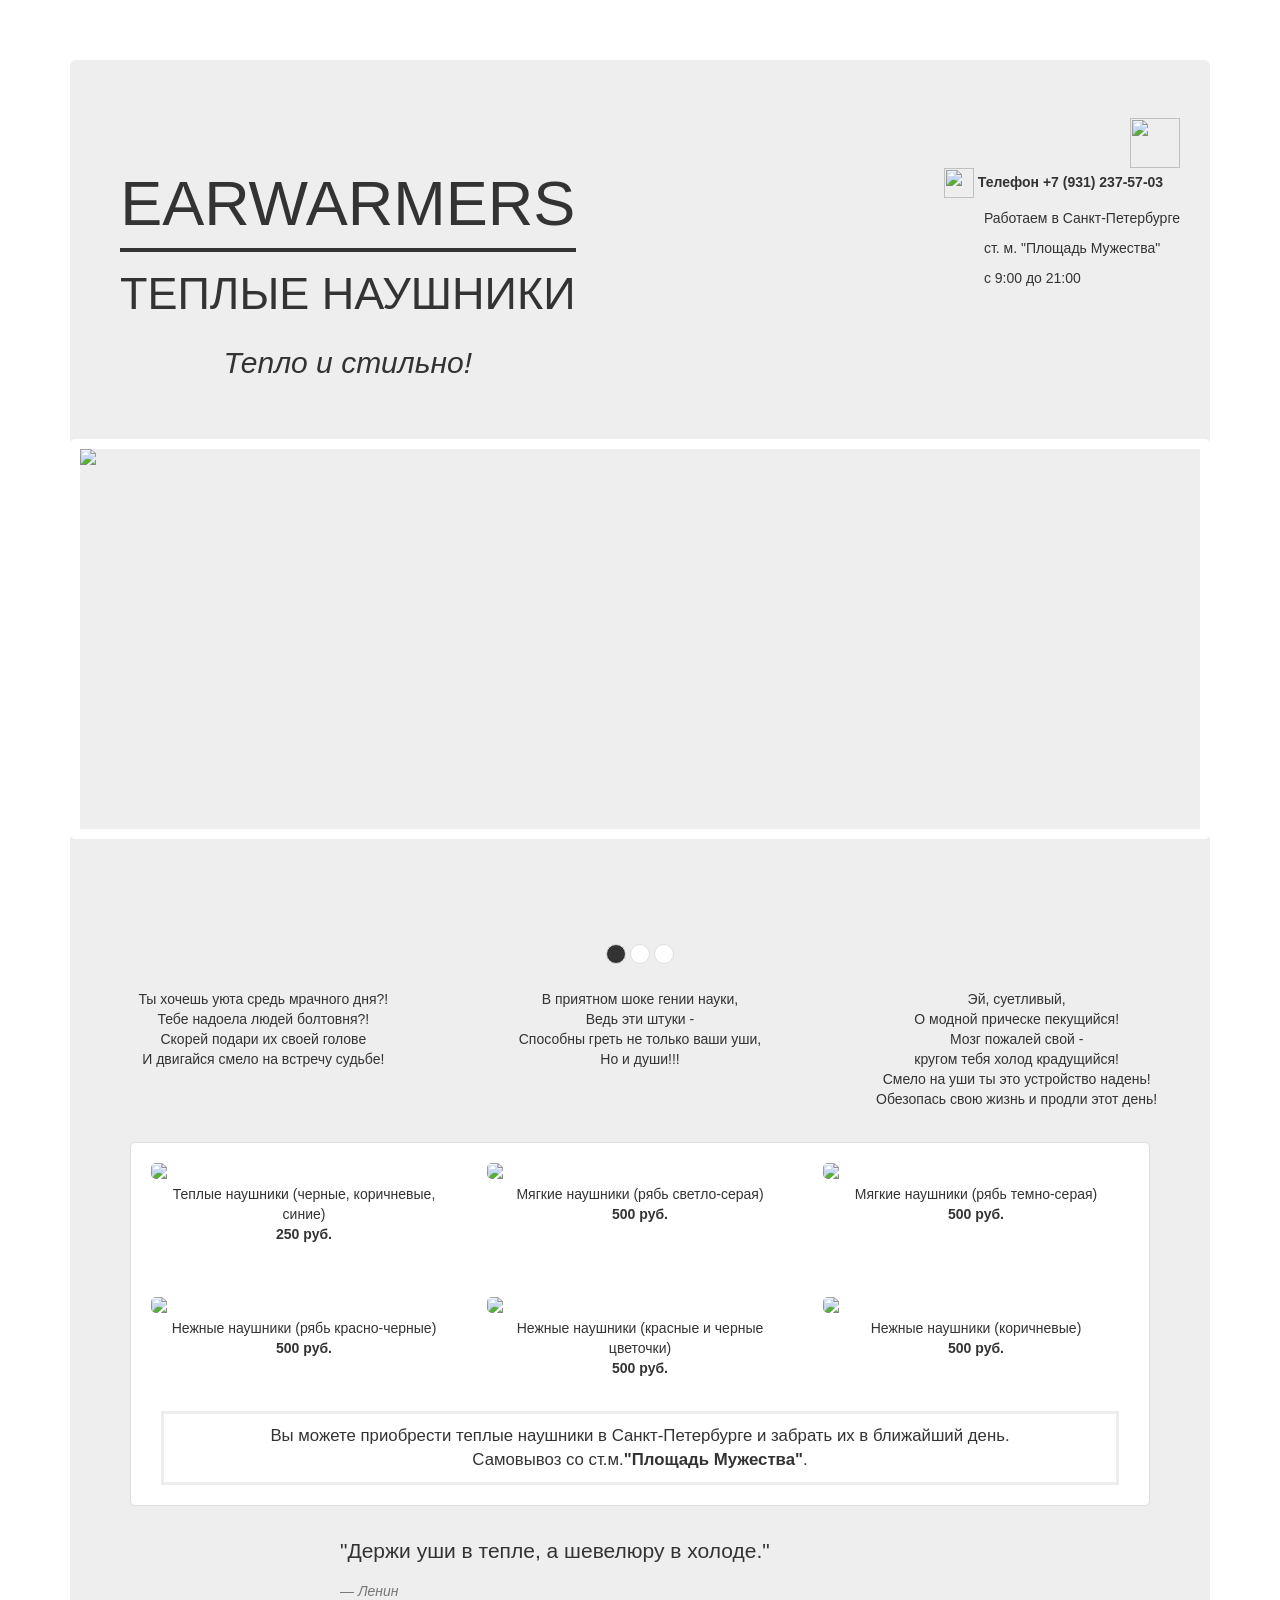
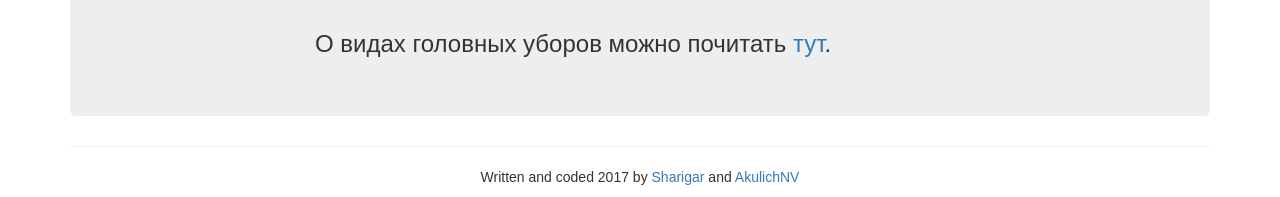
==== index.html @ 04940b82 "Update index.html" ====
<!DOCTYPE html>
<html>
<head lang="en">
    <meta charset="UTF-8">
    <title>EarWarmers</title>
    <meta name="keywords" content="ухогрейки, теплый, наушник, санкт-петербург, спб, earwarmer, стильный, головной, убор, голова, шевелюра, прическа, шапка, ">
    <meta name="description" content="Стильные, мягкие, теплые наушники (ухогрейки, earwarmers) защитят Вас от холода, ветра и шума. Они прекрасно подойдут к любому стилю одежды - деловому, спортивному или свободному. Вы можете приобрести теплые наушники в Санкт-Петербурге и забрать их в ближайший день. Самовывоз со ст.м. Площадь Мужества.">
    <link rel="stylesheet" href="//maxcdn.bootstrapcdn.com/bootstrap/3.3.2/css/bootstrap.min.css">
    <link rel="stylesheet" href="css/main.css">

</head>
<body>
  <div class="container-fluid">
    <div class="center-block big-center-block">
      <div class="logo">
    <div>
      <p class="text-center center-block">EARWARMERS</p></div>
        <div >
          <p class="underline">ТЕПЛЫЕ НАУШНИКИ</p>
        </div>
        <h2 class="text-center"><em>Тепло и стильно!</em></h2>
      </div>
      <div class="contact"> 
        <a href="https://vk.com/earwarmers_spb">
  <img class="vk" width="50" height="50"  src="https://avatanplus.com/files/resources/original/56755f7d2d870151ba7d0102.png"><div class="clearfix"></div></a>
       <p><img width="30" height="30" src="http://www.icone-png.com/png/5/5489.png">
     <b>Телефон +7 (931) 237-57-03</b></p>
     <p style="margin-left:40px">
       Работаем в Санкт-Петербурге </p>
        <p style="margin-left:40px">ст. м. "Площадь Мужества"</p>
  <p style="margin-left:40px">с 9:00 до 21:00</p>
        
  </div>
  
<div>
  <div class="carousel-wrapper">
	  <input type="radio" checked="checked" id="slide1" class="carousel-selector" name="carousel-selector" />
	  <input type="radio" id="slide2" class="carousel-selector" name="carousel-selector" />
	  <input type="radio" id="slide3" class="carousel-selector" name="carousel-selector" />
  
    <ul class="carousel-items">
		<li class="carousel-item carousel-item-1">
			<img class="center-block thick-white-border img-responsive img-center" src="http://s019.radikal.ru/i614/1701/bf/4593646168e0.jpg">
		</li>

		<li class="carousel-item carousel-item-2">
			<img class="center-block thick-white-border img-responsive img-center" src="http://s015.radikal.ru/i332/1701/87/35f71f1c6700.jpg">
		</li>

		<li class="carousel-item carousel-item-3">
			<img class="center-block thick-white-border img-responsive img-center" src="http://s020.radikal.ru/i715/1701/df/547990f12b71.jpg">
		</li>
	</ul>
    
    <ul class="carousel-labels">
		<li class="carousel-label">
			<label for="slide1"></label>
		</li>
		<li class="carousel-label">
			<label for="slide2"></label>
		</li>
		<li class="carousel-label">
			<label for="slide3"></label>
		</li>
	</ul>
    </div>
  
  
  
  <div class="poem row">
    <div class="poem1 col-xs-4"><p class="text-center under-img">Ты хочешь уюта средь мрачного дня?!<br> 
Тебе надоела людей болтовня?!<br> 
Скорей подари их своей голове <br>
И двигайся смело на встречу судьбе!</p> 
   </div>
   <div class="poem2 col-xs-4"><p class="text-center under-img">В приятном шоке гении науки,<br> 
Ведь эти штуки -<br>
Способны греть не только ваши уши,<br> 
Но и души!!!</p> 
   </div>
<div class="poem3 col-xs-4"><p class="text-center under-img">Эй, суетливый,<br> 
О модной прическе пекущийся!<br> 
Мозг пожалей свой - <br>
кругом тебя холод крадущийся!<br> 
Смело на уши ты это устройство надень!<br> 
Обезопась свою жизнь и продли этот день!</p>
    </div></div>
  <div class="clearfix"></div>
 </div>
<div class="thin-border img-block center-block">
<div class="row">
  <div class="col-xs-4"><img class="center-block thick-white-border img-responsive" src="https://pp.vk.me/c636926/v636926024/3d182/OyzApDdW6GM.jpg"><p class="text-center under-img">Теплые наушники (черные, коричневые, синие) <br><strong>250 руб.</strong></p></div>
  <div class="col-xs-4"><img class="center-block thick-white-border img-responsive" src="https://pp.vk.me/c636926/v636926024/3d3ee/Jkeah-35sNw.jpg"><p class="text-center under-img">Мягкие наушники (рябь светло-серая)<br><strong>500 руб.</strong></p></div>
  <div class="col-xs-4"><img class="center-block thick-white-border img-responsive" src="https://pp.vk.me/c636926/v636926024/3d391/aFEA8HGKA5c.jpg"><p class="text-center under-img">Мягкие наушники (рябь темно-серая)<br><strong>500 руб.</strong></p></div>
 </div>
  <div class="row">
  <div class="col-xs-4"><img class="center-block thick-white-border img-responsive" src="https://pp.vk.me/c636926/v636926024/3d434/pOZDUnFV_NU.jpg"><p class="text-center under-img">Нежные наушники (рябь красно-черные)<br><strong>500 руб.</strong></p></div>
  <div class="col-xs-4"><img class="center-block thick-white-border img-responsive" src="https://pp.vk.me/c636926/v636926024/3d452/O8wP_ftfNr8.jpg"><p class="text-center under-img">Нежные наушники (красные и черные цветочки)<br><strong>500 руб.</strong></p></div>
  <div class="col-xs-4"><img class="center-block thick-white-border img-responsive" src="https://pp.vk.me/c636926/v636926024/3d416/LB3LpwDTs9A.jpg"><p class="text-center under-img">Нежные наушники (коричневые)<br><strong>500 руб.</strong></p></div>
    </div>
    <div class="pickup"><p class="text-center">Вы можете приобрести теплые наушники в Санкт-Петербурге и забрать их в ближайший день.<br> Самовывоз со ст.м.<strong>"Площадь Мужества"</strong>.
     </p></div>
 
  </div>
       <div class="center-block main-block">
         

 <blockquote>       
<p class="quote-text">"Держи уши в тепле, а шевелюру в холоде."</p>
 <p><footer>Ленин</footer></p></blockquote>
<p class="large-font lead">О видах головных уборов можно почитать  <a href="https://ru.wikipedia.org/wiki/%D0%92%D0%B8%D0%B4%D1%8B_%D0%B3%D0%BE%D0%BB%D0%BE%D0%B2%D0%BD%D1%8B%D1%85_%D1%83%D0%B1%D0%BE%D1%80%D0%BE%D0%B2">тут</a>.</p><div class="spc"></div></div></div>
<hr>
</div>
<p class="text-center">Written and coded 2017 by <a href="https://github.com/Sharigar">Sharigar</a> and <a href="https://github.com/AkulichNV">AkulichNV</p>


</body>
</html>
---- css/main.css ----
.thin-border {
  border: 1px solid #DDD;
  border-radius: 5px;
}

.thick-white-border {
  border-radius: 5px;
}

.img-block {
  max-width: 1020px;
  background-color: white;}

.main-block {
  max-width: 680px;
padding:20px 15px 0px;}

.big-center-block {
  max-width: 1140px;
  padding-top: 48px;
  padding-bottom: 2.15%;
  background-color: #EEE;
  border-radius: 6px;
  margin-top: 60px;}

.spc {height: 12px;}

hr{ max-width: 1140px;
    margin-top: 30px;}

.logo .center-block{
  font-size: 63px;
  border-bottom: 4px solid #333;
  }

.logo div .underline{
  font-size: 45px;  
}

.under-img {
  margin: 5px 5px 13px;}

.quote-text {
  font-size: 21px}

footer {font-style: italic;}

.large-font {
  font-size: 24px;
  line-height:26px; } /*108%*/

footer {margin-top: 15px;}
.logo {
    float: left;
    margin: 50px;
}
.contact {
  float: right; 
  margin: 10px 30px;
  
}
.vk {
  float: right;
}

.contact a img:hover {
    border: 4px solid black;
    border-radius: 5px;
    background: #ffffff;
}

.center-block {
  clear: both;
}

.row {
  padding: 20px;
}
.pickup {
  border: 3px solid #EEE;
  margin: 0px 30px 20px;
  padding: 10px 10px 0px;
  font-size: 1.2em;
}
.img-center {
  border: 10px solid white;
  height: 400px;
}
/*Carousel*/
.carousel-items, .carousel-labels {
	padding: 0;
	list-style: none;
	display: block;
}
.carousel-item {
	display: block;
	float: left;
}

.carousel-wrapper {
	width: 100%;
	position: relative;
	padding-bottom: 525px;
	background-color: #eee;
	overflow: hidden;
}
.carousel-items {
	width: 300%;
	height: 200%;
	position: absolute;
	left: 0;
	top: 0;
	z-index: 1;
	transition: left .5s ease-out;
	-o-transition: left .5s ease-out;
	-ms-transition: left .5s ease-out;
	-moz-transition: left .5s ease-out;
	-webkit-transition: left .5s ease-out;
}
.carousel-item {
	width: 33.33333333%;
	height: 100%;
	color: white;
}

.carousel-labels {
	position: absolute;
	z-index: 2;
	left: 0;
	bottom: 0;
	height: 20px;
	width: 100%;
	padding: 10px 0;
	text-align: center;
}
.carousel-selector {
	display: none;
}
.carousel-label {
	display: inline-block;
}
.carousel-label label {
	width: 20px;
	height: 20px;
	border-radius: 10px;
  border: 1px solid #DDD;
	background-color: white;
	display: block;
	cursor: pointer;
}

#slide1:checked ~ .carousel-items {
	left: 0;
}
#slide1:checked ~ .carousel-labels .carousel-label:nth-child(1) label {
	background-color: #333;
}
#slide2:checked ~ .carousel-items {
	left: -100%;
}
#slide2:checked ~ .carousel-labels .carousel-label:nth-child(2) label {
	background-color: #333;
}
#slide3:checked ~ .carousel-items {
	left: -200%;
}
#slide3:checked ~ .carousel-labels .carousel-label:nth-child(3) label {
	background-color: #333;
}
/*Carousel-end*/
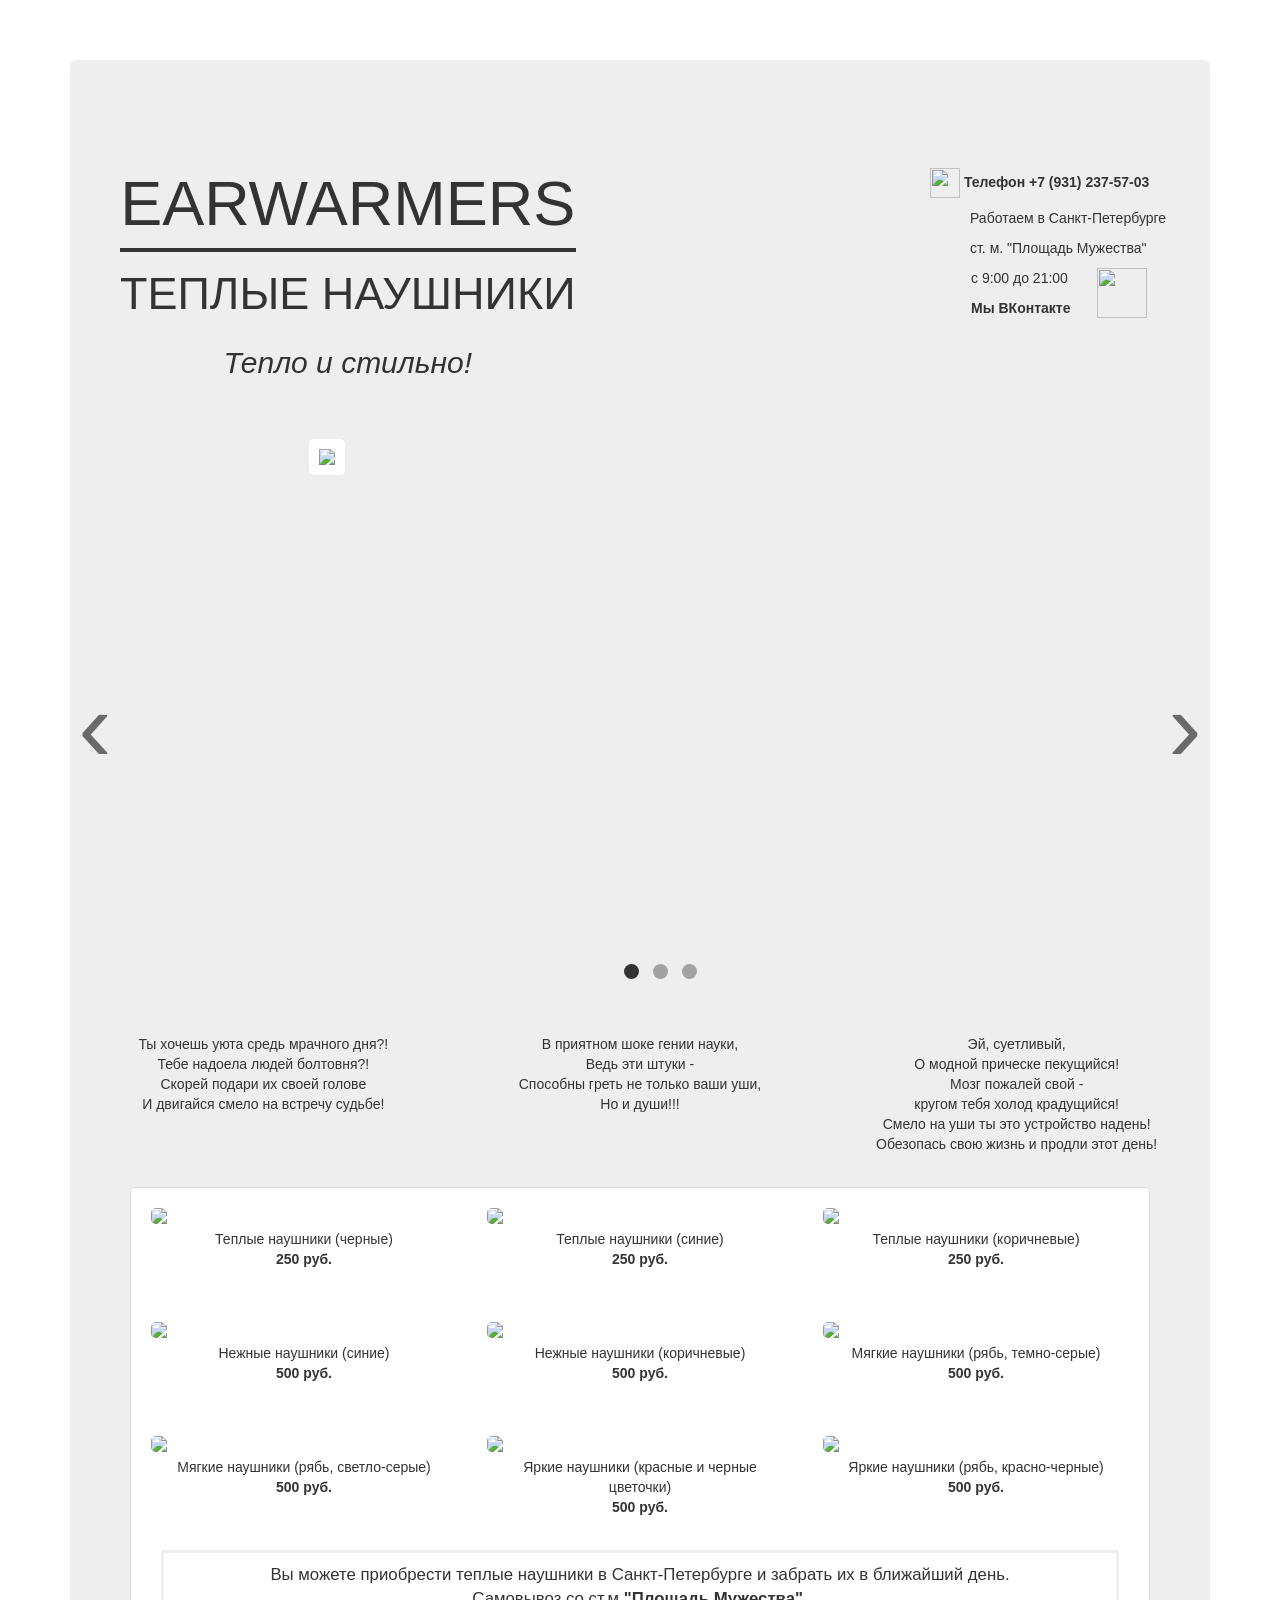
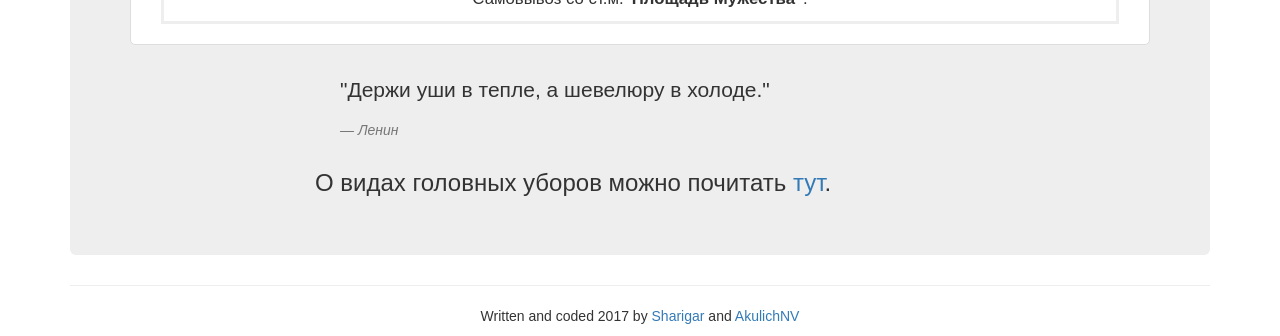
==== commit b8926376: "Update index.html" ====
--- a/index.html
+++ b/index.html
@@ -3,10 +3,22 @@
 <head lang="en">
     <meta charset="UTF-8">
     <title>EarWarmers</title>
-    <meta name="keywords" content="ухогрейки, теплый, наушник, санкт-петербург, спб, earwarmer, стильный, головной, убор, голова, шевелюра, прическа, шапка, ">
-    <meta name="description" content="Стильные, мягкие, теплые наушники (ухогрейки, earwarmers) защитят Вас от холода, ветра и шума. Они прекрасно подойдут к любому стилю одежды - деловому, спортивному или свободному. Вы можете приобрести теплые наушники в Санкт-Петербурге и забрать их в ближайший день. Самовывоз со ст.м. Площадь Мужества.">
+  
+  <meta name="keywords" content="ухогрейки, теплые, наушники, санкт-петербург, спб, площадь Мужества, earwarmer, стильный, головной, убор, голова, шевелюра, прическа, шапка, уши, товары, цены, Мужество">
+<meta name="description" content="Стильные, мягкие, теплые наушники (ухогрейки, earwarmers) защитят Вас от холода, ветра и шума. Они прекрасно подойдут к любому стилю одежды - деловому, спортивному или свободному. Вы можете приобрести теплые наушники в Санкт-Петербурге и забрать их в ближайший день. Самовывоз со ст. м. Площадь Мужества.">
+<meta name="author" content="AkulichNV">
+<meta name="copyright" content="AkulichNV">
+<meta name="robots" content="index, follow">
+<meta http-equiv="content-type" content="text/html;UTF-8">
+<meta http-equiv="cache-control" content="no-cache">
+<meta http-equiv="content-language" content="ru">
+<meta http-equiv="refresh" content="http://earwarmersspb.ru/;10">
+<meta http-equiv="revisit-after" content="2 month">
+
     <link rel="stylesheet" href="//maxcdn.bootstrapcdn.com/bootstrap/3.3.2/css/bootstrap.min.css">
     <link rel="stylesheet" href="css/main.css">
+    <script src="js/jquery-3.1.1.min.js"></script>
+    <script src="js/jquery.slide.js"></script>
 
 </head>
 <body>
@@ -21,51 +33,37 @@
         <h2 class="text-center"><em>Тепло и стильно!</em></h2>
       </div>
       <div class="contact"> 
-        <a href="https://vk.com/earwarmers_spb">
-  <img class="vk" width="50" height="50"  src="https://avatanplus.com/files/resources/original/56755f7d2d870151ba7d0102.png"><div class="clearfix"></div></a>
+        
+       
+         <div class="clearfix"></div>
        <p><img width="30" height="30" src="http://www.icone-png.com/png/5/5489.png">
      <b>Телефон +7 (931) 237-57-03</b></p>
      <p style="margin-left:40px">
        Работаем в Санкт-Петербурге </p>
         <p style="margin-left:40px">ст. м. "Площадь Мужества"</p>
-  <p style="margin-left:40px">с 9:00 до 21:00</p>
+  
+         
+         <a href="https://vk.com/earwarmers_spb">
+  <img class="vk-logo" width="50" height="50"  src="https://avatanplus.com/files/resources/original/56755f7d2d870151ba7d0102.png">
+         </a>
+        <p class="time" >с 9:00 до 21:00</p>
+        <p class="vk-mi"><strong>Мы ВКонтакте</strong></p>
+        
         
   </div>
-  
+  <div class="clearfix"></div>
 <div>
-  <div class="carousel-wrapper">
-	  <input type="radio" checked="checked" id="slide1" class="carousel-selector" name="carousel-selector" />
-	  <input type="radio" id="slide2" class="carousel-selector" name="carousel-selector" />
-	  <input type="radio" id="slide3" class="carousel-selector" name="carousel-selector" />
-  
-    <ul class="carousel-items">
-		<li class="carousel-item carousel-item-1">
-			<img class="center-block thick-white-border img-responsive img-center" src="http://s019.radikal.ru/i614/1701/bf/4593646168e0.jpg">
-		</li>
-
-		<li class="carousel-item carousel-item-2">
-			<img class="center-block thick-white-border img-responsive img-center" src="http://s015.radikal.ru/i332/1701/87/35f71f1c6700.jpg">
-		</li>
-
-		<li class="carousel-item carousel-item-3">
-			<img class="center-block thick-white-border img-responsive img-center" src="http://s020.radikal.ru/i715/1701/df/547990f12b71.jpg">
-		</li>
-	</ul>
-    
-    <ul class="carousel-labels">
-		<li class="carousel-label">
-			<label for="slide1"></label>
-		</li>
-		<li class="carousel-label">
-			<label for="slide2"></label>
-		</li>
-		<li class="carousel-label">
-			<label for="slide3"></label>
-		</li>
-	</ul>
+  <!—carousel-->
+  <div id="Fader" class="fader">
+  <img class="slide center-block thick-white-border img-responsive img-center" src="http://s019.radikal.ru/i614/1701/bf/4593646168e0.jpg"/>
+  <img class="slide center-block thick-white-border img-responsive img-center" src="http://s015.radikal.ru/i332/1701/87/35f71f1c6700.jpg"/>
+  <img class="slide center-block thick-white-border img-responsive img-center" src="http://s020.radikal.ru/i715/1701/df/547990f12b71.jpg"/>
+    <div class="fader_controls">
+      <div class="page prev" data-target="prev">&lsaquo;</div>
+      <div class="page next" data-target="next">&rsaquo;</div>
+      <ul class="pager_list"></ul>
     </div>
-  
-  
+</div>  
   
   <div class="poem row">
     <div class="poem1 col-xs-4"><p class="text-center under-img">Ты хочешь уюта средь мрачного дня?!<br> 
@@ -87,16 +85,24 @@
     </div></div>
   <div class="clearfix"></div>
  </div>
+      
 <div class="thin-border img-block center-block">
-<div class="row">
-  <div class="col-xs-4"><img class="center-block thick-white-border img-responsive" src="https://pp.vk.me/c636926/v636926024/3d182/OyzApDdW6GM.jpg"><p class="text-center under-img">Теплые наушники (черные, коричневые, синие) <br><strong>250 руб.</strong></p></div>
-  <div class="col-xs-4"><img class="center-block thick-white-border img-responsive" src="https://pp.vk.me/c636926/v636926024/3d3ee/Jkeah-35sNw.jpg"><p class="text-center under-img">Мягкие наушники (рябь светло-серая)<br><strong>500 руб.</strong></p></div>
-  <div class="col-xs-4"><img class="center-block thick-white-border img-responsive" src="https://pp.vk.me/c636926/v636926024/3d391/aFEA8HGKA5c.jpg"><p class="text-center under-img">Мягкие наушники (рябь темно-серая)<br><strong>500 руб.</strong></p></div>
+  <div class="row">
+  <div class="col-xs-4"><a href="javascript:PopUpShow('#popup1')"><img class="center-block thick-white-border img-responsive" src="http://i053.radikal.ru/1701/ae/35e8fcb492d0.jpg"></a><p class="text-center under-img">Теплые наушники (черные) <br><strong>250 руб.</strong></p></div>
+  <div class="col-xs-4"><a href="javascript:PopUpShow('#popup2')"><img class="center-block thick-white-border img-responsive" src="http://s56.radikal.ru/i154/1701/e1/bf4f0a58b1aa.jpg"></a><p class="text-center under-img">Теплые наушники (синие) <br><strong>250 руб.</strong></p></div>
+  <div class="col-xs-4"><a href="javascript:PopUpShow('#popup3')"><img class="center-block thick-white-border img-responsive" src="http://i062.radikal.ru/1701/78/73d9831f93f3.jpg"></a><p class="text-center under-img">Теплые наушники (коричневые) <br><strong>250 руб.</strong></p></div>
  </div>
+  
   <div class="row">
-  <div class="col-xs-4"><img class="center-block thick-white-border img-responsive" src="https://pp.vk.me/c636926/v636926024/3d434/pOZDUnFV_NU.jpg"><p class="text-center under-img">Нежные наушники (рябь красно-черные)<br><strong>500 руб.</strong></p></div>
-  <div class="col-xs-4"><img class="center-block thick-white-border img-responsive" src="https://pp.vk.me/c636926/v636926024/3d452/O8wP_ftfNr8.jpg"><p class="text-center under-img">Нежные наушники (красные и черные цветочки)<br><strong>500 руб.</strong></p></div>
-  <div class="col-xs-4"><img class="center-block thick-white-border img-responsive" src="https://pp.vk.me/c636926/v636926024/3d416/LB3LpwDTs9A.jpg"><p class="text-center under-img">Нежные наушники (коричневые)<br><strong>500 руб.</strong></p></div>
+  <div class="col-xs-4"><a href="javascript:PopUpShow('#popup4')"><img class="center-block thick-white-border img-responsive" src="http://s020.radikal.ru/i703/1701/be/afbce48b29d2.jpg"></a><p class="text-center under-img">Нежные наушники (синие) <br><strong>500 руб.</strong></p></div>
+  <div class="col-xs-4"><a href="javascript:PopUpShow('#popup5')"><img class="center-block thick-white-border img-responsive" src="http://i066.radikal.ru/1701/57/de48e179d4cc.jpg"></a><p class="text-center under-img">Нежные наушники (коричневые)<br><strong>500 руб.</strong></p></div>
+  <div class="col-xs-4"><a href="javascript:PopUpShow('#popup6')"><img class="center-block thick-white-border img-responsive" src="http://s41.radikal.ru/i094/1701/d0/4cbe22f9a6a7.jpg"></a><p class="text-center under-img">Мягкие наушники (рябь, темно-серые)<br><strong>500 руб.</strong></p></div>
+ </div>
+  
+  <div class="row">
+  <div class="col-xs-4"><a href="javascript:PopUpShow('#popup7')"><img class="center-block thick-white-border img-responsive" src="http://s009.radikal.ru/i310/1701/f3/341aa40d7b01.jpg"></a><p class="text-center under-img">Мягкие наушники (рябь, светло-серые)<br><strong>500 руб.</strong></p></div>
+  <div class="col-xs-4"><a href="javascript:PopUpShow('#popup8')"><img class="center-block thick-white-border img-responsive" src="http://s019.radikal.ru/i639/1701/5f/70628de48089.jpg"></a><p class="text-center under-img">Яркие наушники (красные и черные цветочки)<br><strong>500 руб.</strong></p></div>
+  <div class="col-xs-4"><a href="javascript:PopUpShow('#popup9')"><img class="center-block thick-white-border img-responsive" src="http://s19.radikal.ru/i192/1701/03/700af5b2d19b.jpg"></a><p class="text-center under-img">Яркие наушники (рябь, красно-черные)<br><strong>500 руб.</strong></p></div>
     </div>
     <div class="pickup"><p class="text-center">Вы можете приобрести теплые наушники в Санкт-Петербурге и забрать их в ближайший день.<br> Самовывоз со ст.м.<strong>"Площадь Мужества"</strong>.
      </p></div>
@@ -111,8 +117,70 @@
 <p class="large-font lead">О видах головных уборов можно почитать  <a href="https://ru.wikipedia.org/wiki/%D0%92%D0%B8%D0%B4%D1%8B_%D0%B3%D0%BE%D0%BB%D0%BE%D0%B2%D0%BD%D1%8B%D1%85_%D1%83%D0%B1%D0%BE%D1%80%D0%BE%D0%B2">тут</a>.</p><div class="spc"></div></div></div>
 <hr>
 </div>
-<p class="text-center">Written and coded 2017 by <a href="https://github.com/Sharigar">Sharigar</a> and <a href="https://github.com/AkulichNV">AkulichNV</p>
+<p class="text-center">Written and coded 2017 by <a href="https://github.com/Sharigar">Sharigar</a> and <a href="https://github.com/AkulichNV">AkulichNV</a></p>
 
-
+<div class="b-popup" id="popup1">
+    <div class="b-popup-content">
+        <img class="b-popup-content-img" src="http://i053.radikal.ru/1701/ae/35e8fcb492d0.jpg">
+        <p class="text-center under-img">Теплые наушники (черные) <strong>250 руб.</strong><a href="javascript:PopUpHide('#popup1')"><img class="b-popup-close" src="http://icon-icons.com/icons2/495/PNG/128/close_icon-icons.com_48658.png"></a></p>
+    </div>
+</div>
+   
+  <div class="b-popup" id="popup2">
+    <div class="b-popup-content">
+        <img class="b-popup-content-img" src="http://s56.radikal.ru/i154/1701/e1/bf4f0a58b1aa.jpg">
+        <p class="text-center under-img">Теплые наушники (синие) <strong>250 руб.</strong><a href="javascript:PopUpHide('#popup2')"><img class="b-popup-close" src="http://icon-icons.com/icons2/495/PNG/128/close_icon-icons.com_48658.png"></a></p>
+    </div>
+</div>
+  
+  <div class="b-popup" id="popup3">
+    <div class="b-popup-content">
+        <img class="b-popup-content-img" src="http://i062.radikal.ru/1701/78/73d9831f93f3.jpg">
+        <p class="text-center under-img">Теплые наушники (коричневые) <strong>250 руб.</strong><a href="javascript:PopUpHide('#popup3')"><img class="b-popup-close" src="http://icon-icons.com/icons2/495/PNG/128/close_icon-icons.com_48658.png"></a></p>
+    </div>
+</div>
+  
+  <div class="b-popup" id="popup4">
+    <div class="b-popup-content">
+        <img class="b-popup-content-img" src="http://s020.radikal.ru/i703/1701/be/afbce48b29d2.jpg">
+        <p class="text-center under-img">Нежные наушники (синие) <strong>500 руб.</strong><a href="javascript:PopUpHide('#popup4')"><img class="b-popup-close" src="http://icon-icons.com/icons2/495/PNG/128/close_icon-icons.com_48658.png"></a></p>
+    </div>
+</div>
+  
+  <div class="b-popup" id="popup5">
+    <div class="b-popup-content">
+        <img class="b-popup-content-img" src="http://i066.radikal.ru/1701/57/de48e179d4cc.jpg">
+        <p class="text-center under-img">Нежные наушники (коричневые) <strong>500 руб.</strong><a href="javascript:PopUpHide('#popup5')"><img class="b-popup-close" src="http://icon-icons.com/icons2/495/PNG/128/close_icon-icons.com_48658.png"></a></p>
+    </div>
+</div>
+  
+  <div class="b-popup" id="popup6">
+    <div class="b-popup-content">
+        <img class="b-popup-content-img" src="http://s41.radikal.ru/i094/1701/d0/4cbe22f9a6a7.jpg">
+        <p class="text-center under-img">Мягкие наушники (рябь, темно-серые) <strong>500 руб.</strong><a href="javascript:PopUpHide('#popup6')"><img class="b-popup-close" src="http://icon-icons.com/icons2/495/PNG/128/close_icon-icons.com_48658.png"></a></p>
+    </div>
+</div>
+  
+  <div class="b-popup" id="popup7">
+    <div class="b-popup-content">
+        <img class="b-popup-content-img" src="http://s009.radikal.ru/i310/1701/f3/341aa40d7b01.jpg">
+        <p class="text-center under-img">Мягкие наушники (рябь, светло-серые) <strong>500 руб.</strong><a href="javascript:PopUpHide('#popup7')"><img class="b-popup-close" src="http://icon-icons.com/icons2/495/PNG/128/close_icon-icons.com_48658.png"></a></p>
+    </div>
+</div>
+  
+  <div class="b-popup" id="popup8">
+    <div class="b-popup-content">
+        <img class="b-popup-content-img" src="http://s019.radikal.ru/i639/1701/5f/70628de48089.jpg">
+        <p class="text-center under-img">Яркие наушники (красные и черные цветочки) <strong>500 руб.</strong><a href="javascript:PopUpHide('#popup8')"><img class="b-popup-close" src="http://icon-icons.com/icons2/495/PNG/128/close_icon-icons.com_48658.png"></a></p>
+    </div>
+</div>
+  
+  <div class="b-popup" id="popup9">
+    <div class="b-popup-content">
+        <img class="b-popup-content-img" src="http://s19.radikal.ru/i192/1701/03/700af5b2d19b.jpg">
+        <p class="text-center under-img">Яркие наушники (рябь, красно-черные) <strong>500 руб.</strong><a href="javascript:PopUpHide('#popup9')"><img class="b-popup-close" src="http://icon-icons.com/icons2/495/PNG/128/close_icon-icons.com_48658.png"></a></p>
+    </div>
+</div>
+  
 </body>
 </html>
--- a/css/main.css
+++ b/css/main.css
@@ -38,7 +38,7 @@
 }
 
 .under-img {
-  margin: 5px 5px 13px;}
+  margin: 5px 10px 13px;}
 
 .quote-text {
   font-size: 21px}
@@ -53,14 +53,30 @@
 .logo {
     float: left;
     margin: 50px;
+  /*border: 4px solid black;*/
 }
 .contact {
+  width: 250px;
+  /*border: 4px solid black;*/
   float: right; 
-  margin: 10px 30px;
-  
-}
-.vk {
+  margin: 60px 30px;
+}
+
+.vk-logo {
   float: right;
+  /*border: 4px solid black;*/
+  margin-right: 33px;
+}
+
+.vk-mi {
+  width: 126px;
+  float: right;
+  /*border: 4px solid black;*/
+}
+.time {
+  width:126px;
+  float: right;
+  /*border: 4px solid black;*/
 }
 
 .contact a img:hover {
@@ -74,6 +90,7 @@
 }
 
 .row {
+  /*border: 4px solid black;*/
   padding: 20px;
 }
 .pickup {
@@ -87,84 +104,114 @@
   height: 400px;
 }
 /*Carousel*/
-.carousel-items, .carousel-labels {
-	padding: 0;
-	list-style: none;
-	display: block;
-}
-.carousel-item {
-	display: block;
-	float: left;
-}
-
-.carousel-wrapper {
-	width: 100%;
-	position: relative;
-	padding-bottom: 525px;
-	background-color: #eee;
-	overflow: hidden;
-}
-.carousel-items {
-	width: 300%;
-	height: 200%;
-	position: absolute;
-	left: 0;
-	top: 0;
-	z-index: 1;
-	transition: left .5s ease-out;
-	-o-transition: left .5s ease-out;
-	-ms-transition: left .5s ease-out;
-	-moz-transition: left .5s ease-out;
-	-webkit-transition: left .5s ease-out;
-}
-.carousel-item {
-	width: 33.33333333%;
-	height: 100%;
-	color: white;
-}
-
-.carousel-labels {
-	position: absolute;
-	z-index: 2;
-	left: 0;
-	bottom: 0;
-	height: 20px;
-	width: 100%;
-	padding: 10px 0;
-	text-align: center;
-}
-.carousel-selector {
-	display: none;
-}
-.carousel-label {
-	display: inline-block;
-}
-.carousel-label label {
-	width: 20px;
-	height: 20px;
-	border-radius: 10px;
-  border: 1px solid #DDD;
-	background-color: white;
-	display: block;
-	cursor: pointer;
-}
-
-#slide1:checked ~ .carousel-items {
-	left: 0;
-}
-#slide1:checked ~ .carousel-labels .carousel-label:nth-child(1) label {
-	background-color: #333;
-}
-#slide2:checked ~ .carousel-items {
-	left: -100%;
-}
-#slide2:checked ~ .carousel-labels .carousel-label:nth-child(2) label {
-	background-color: #333;
-}
-#slide3:checked ~ .carousel-items {
-	left: -200%;
-}
-#slide3:checked ~ .carousel-labels .carousel-label:nth-child(3) label {
-	background-color: #333;
-}
+.fader{
+    margin: 0 auto;
+    position: relative;
+    padding-top: 50%;
+    overflow: hidden;
+} 
+.fader img {
+  margin: 0 21%;
+}
+ 
+.fader .slide{
+    position: absolute;
+    /*width: 80%;*/
+    
+    height: 500px;
+    top: 0;
+    z-index: 1;
+    opacity: 0;
+}
+ 
+.fader img.slide{
+    height: auto;
+}
+
+.fader .prev,
+.fader .next{
+  position: absolute;
+  height: 80px;
+  line-height: 55px;
+  width: 50px;
+  font-size: 100px;
+  text-align: center;
+  color: #333;
+  top: 50%;
+  left: 0;
+  z-index: 4;
+  margin-top: -25px;
+  cursor: pointer;
+  opacity: .7;
+  transition: all 150ms;
+}
+
+.fader .prev:hover,
+.fader .next:hover{
+  opacity: 1;
+}
+
+.fader .next{
+  left: auto;
+  right: 0;
+}
+
+.fader .pager_list{
+  position: absolute;
+  width: 100%;
+  height: 40px;
+  line-height: 40px;
+  bottom: 0;
+  text-align: center;
+  z-index: 4;
+}
+
+.fader .pager_list li{
+  display: inline-block;
+  width: 15px;
+  height: 15px;
+  margin: 0 7px;
+  background: #333;
+  opacity: .4;
+  /*text-indent: -999px;*/
+  font-size: 1px;
+  color: #eee;
+  border-radius: 999px;
+  cursor: pointer;
+  transition: all 150ms;
+}
+
+.fader .pager_list li:hover,
+.fader .pager_list li.active{
+  opacity: 1;
+}
+
 /*Carousel-end*/
+/*PopUp*/
+.b-popup{ 
+    z-index: 4;
+    width:100%;
+    min-height:100%;
+    background-color: rgba(0,0,0,0.5);
+    overflow: hidden;
+    position: fixed; 
+    top:0px;
+    display: none;
+}
+.b-popup .b-popup-content{
+    margin:40px auto 0px auto;
+    width:800px;
+    height: 640px;
+    padding:10px;
+    background-color: #c5c5c5;
+    border-radius:5px;
+    box-shadow: 0px 0px 10px #000;
+}
+.b-popup-content-img{
+    width:100%;  
+}
+.b-popup-close{
+    width: 40px;
+    float: right;
+}
+/*PopUp-end*/
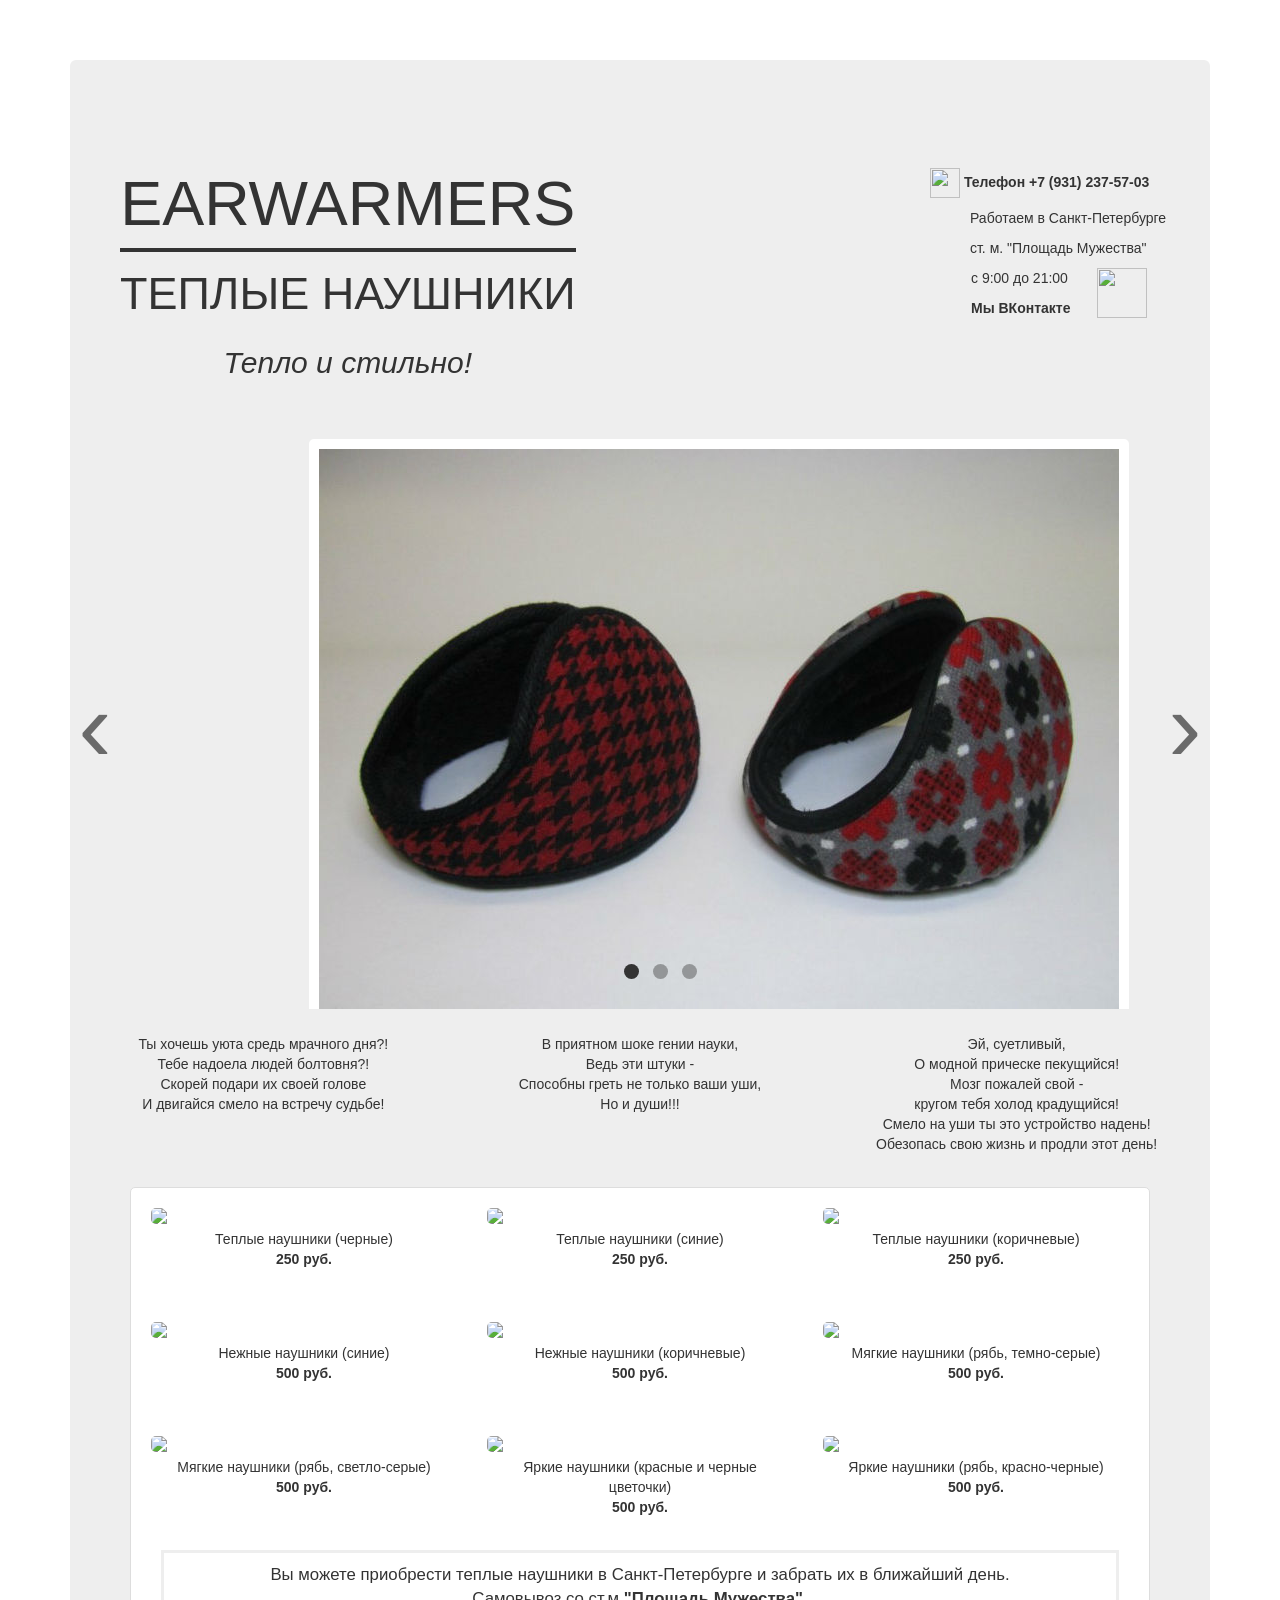
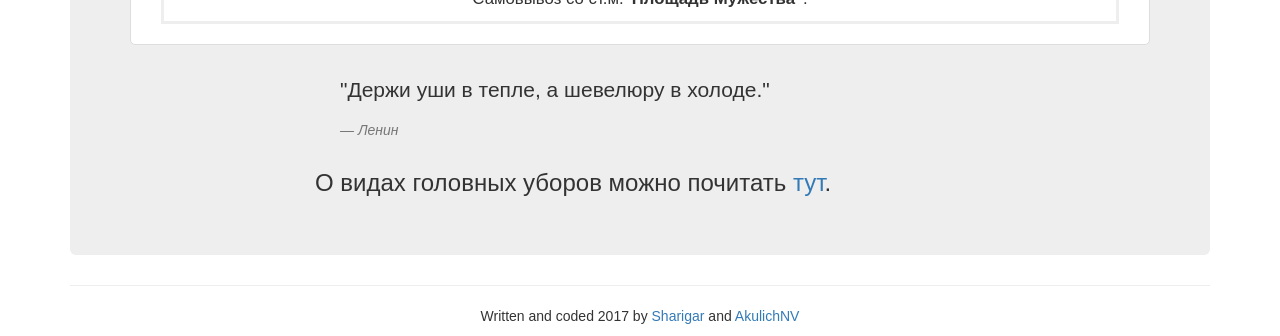
==== commit 5efd504a: "Update index.html" ====
--- a/index.html
+++ b/index.html
@@ -55,9 +55,9 @@
 <div>
   <!—carousel-->
   <div id="Fader" class="fader">
-  <img class="slide center-block thick-white-border img-responsive img-center" src="http://s019.radikal.ru/i614/1701/bf/4593646168e0.jpg"/>
-  <img class="slide center-block thick-white-border img-responsive img-center" src="http://s015.radikal.ru/i332/1701/87/35f71f1c6700.jpg"/>
-  <img class="slide center-block thick-white-border img-responsive img-center" src="http://s020.radikal.ru/i715/1701/df/547990f12b71.jpg"/>
+  <img class="slide center-block thick-white-border img-responsive img-center" src="img/1.jpg"/>
+  <img class="slide center-block thick-white-border img-responsive img-center" src="img/2.jpg"/>
+  <img class="slide center-block thick-white-border img-responsive img-center" src="img/8.jpg"/>
     <div class="fader_controls">
       <div class="page prev" data-target="prev">&lsaquo;</div>
       <div class="page next" data-target="next">&rsaquo;</div>
--- a/css/main.css
+++ b/css/main.css
@@ -104,6 +104,7 @@
   height: 400px;
 }
 /*Carousel*/
+
 .fader{
     margin: 0 auto;
     position: relative;
@@ -184,6 +185,7 @@
 .fader .pager_list li:hover,
 .fader .pager_list li.active{
   opacity: 1;
+
 }
 
 /*Carousel-end*/
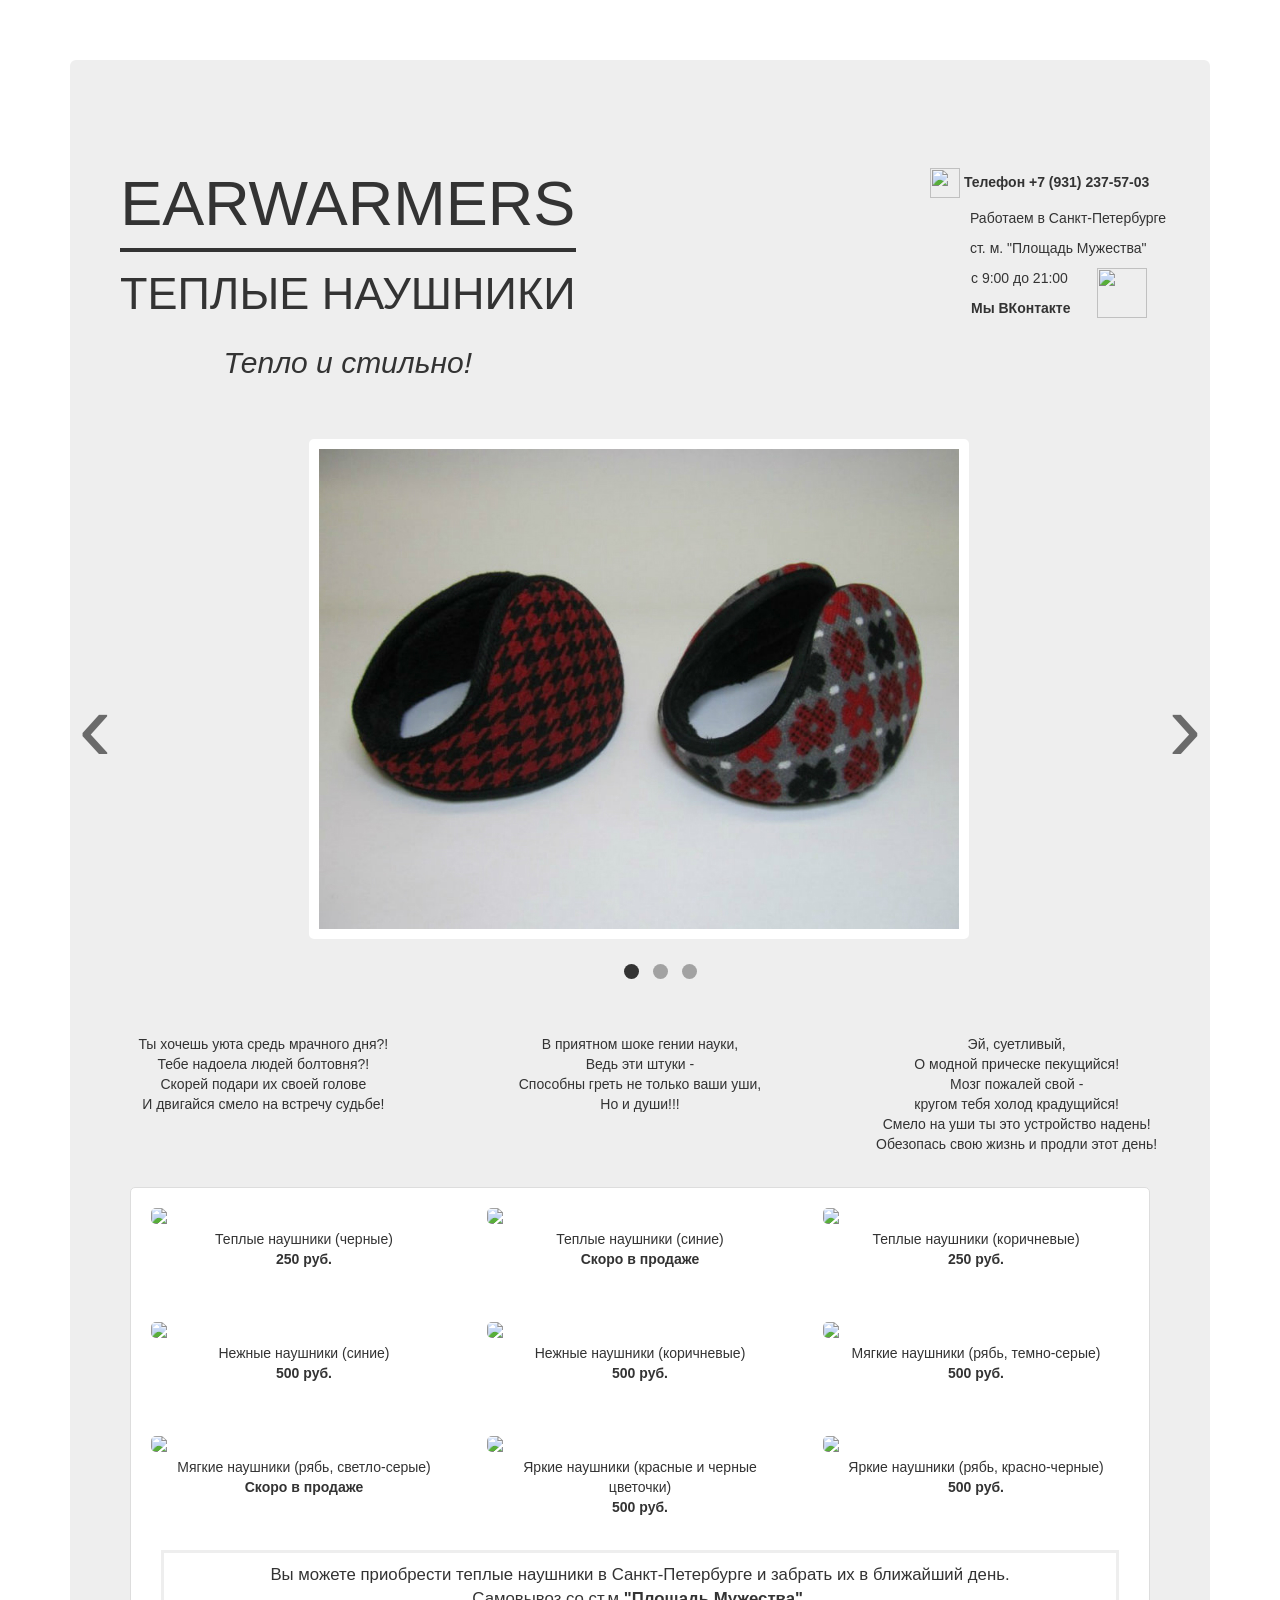
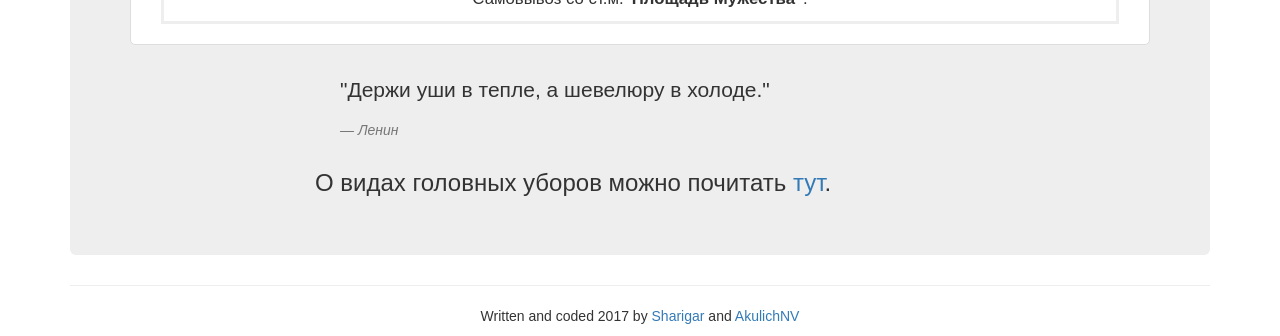
==== commit b8cb90ee: "Update index.html" ====
--- a/index.html
+++ b/index.html
@@ -4,7 +4,7 @@
     <meta charset="UTF-8">
     <title>EarWarmers</title>
   
-  <meta name="keywords" content="ухогрейки, теплые, наушники, санкт-петербург, спб, площадь Мужества, earwarmer, стильный, головной, убор, голова, шевелюра, прическа, шапка, уши, товары, цены, Мужество">
+  <meta name="keywords" content="ухогрейки, купить, руб, теплые, наушники, санкт-петербург, спб, площадь Мужества, earwarmer, стильный, головной, убор, голова, шевелюра, прическа, шапка, уши, товары, цены, Мужество">
 <meta name="description" content="Стильные, мягкие, теплые наушники (ухогрейки, earwarmers) защитят Вас от холода, ветра и шума. Они прекрасно подойдут к любому стилю одежды - деловому, спортивному или свободному. Вы можете приобрести теплые наушники в Санкт-Петербурге и забрать их в ближайший день. Самовывоз со ст. м. Площадь Мужества.">
 <meta name="author" content="AkulichNV">
 <meta name="copyright" content="AkulichNV">
@@ -53,7 +53,7 @@
   </div>
   <div class="clearfix"></div>
 <div>
-  <!—carousel-->
+  
   <div id="Fader" class="fader">
   <img class="slide center-block thick-white-border img-responsive img-center" src="img/1.jpg"/>
   <img class="slide center-block thick-white-border img-responsive img-center" src="img/2.jpg"/>
@@ -89,7 +89,7 @@
 <div class="thin-border img-block center-block">
   <div class="row">
   <div class="col-xs-4"><a href="javascript:PopUpShow('#popup1')"><img class="center-block thick-white-border img-responsive" src="http://i053.radikal.ru/1701/ae/35e8fcb492d0.jpg"></a><p class="text-center under-img">Теплые наушники (черные) <br><strong>250 руб.</strong></p></div>
-  <div class="col-xs-4"><a href="javascript:PopUpShow('#popup2')"><img class="center-block thick-white-border img-responsive" src="http://s56.radikal.ru/i154/1701/e1/bf4f0a58b1aa.jpg"></a><p class="text-center under-img">Теплые наушники (синие) <br><strong>250 руб.</strong></p></div>
+  <div class="col-xs-4"><a href="javascript:PopUpShow('#popup2')"><img class="center-block thick-white-border img-responsive" src="http://s56.radikal.ru/i154/1701/e1/bf4f0a58b1aa.jpg"></a><p class="text-center under-img">Теплые наушники (синие) <br><strong>Скоро в продаже</strong></p></div>
   <div class="col-xs-4"><a href="javascript:PopUpShow('#popup3')"><img class="center-block thick-white-border img-responsive" src="http://i062.radikal.ru/1701/78/73d9831f93f3.jpg"></a><p class="text-center under-img">Теплые наушники (коричневые) <br><strong>250 руб.</strong></p></div>
  </div>
   
@@ -100,7 +100,7 @@
  </div>
   
   <div class="row">
-  <div class="col-xs-4"><a href="javascript:PopUpShow('#popup7')"><img class="center-block thick-white-border img-responsive" src="http://s009.radikal.ru/i310/1701/f3/341aa40d7b01.jpg"></a><p class="text-center under-img">Мягкие наушники (рябь, светло-серые)<br><strong>500 руб.</strong></p></div>
+  <div class="col-xs-4"><a href="javascript:PopUpShow('#popup7')"><img class="center-block thick-white-border img-responsive" src="http://s009.radikal.ru/i310/1701/f3/341aa40d7b01.jpg"></a><p class="text-center under-img">Мягкие наушники (рябь, светло-серые)<br><strong>Скоро в продаже</strong></p></div>
   <div class="col-xs-4"><a href="javascript:PopUpShow('#popup8')"><img class="center-block thick-white-border img-responsive" src="http://s019.radikal.ru/i639/1701/5f/70628de48089.jpg"></a><p class="text-center under-img">Яркие наушники (красные и черные цветочки)<br><strong>500 руб.</strong></p></div>
   <div class="col-xs-4"><a href="javascript:PopUpShow('#popup9')"><img class="center-block thick-white-border img-responsive" src="http://s19.radikal.ru/i192/1701/03/700af5b2d19b.jpg"></a><p class="text-center under-img">Яркие наушники (рябь, красно-черные)<br><strong>500 руб.</strong></p></div>
     </div>
